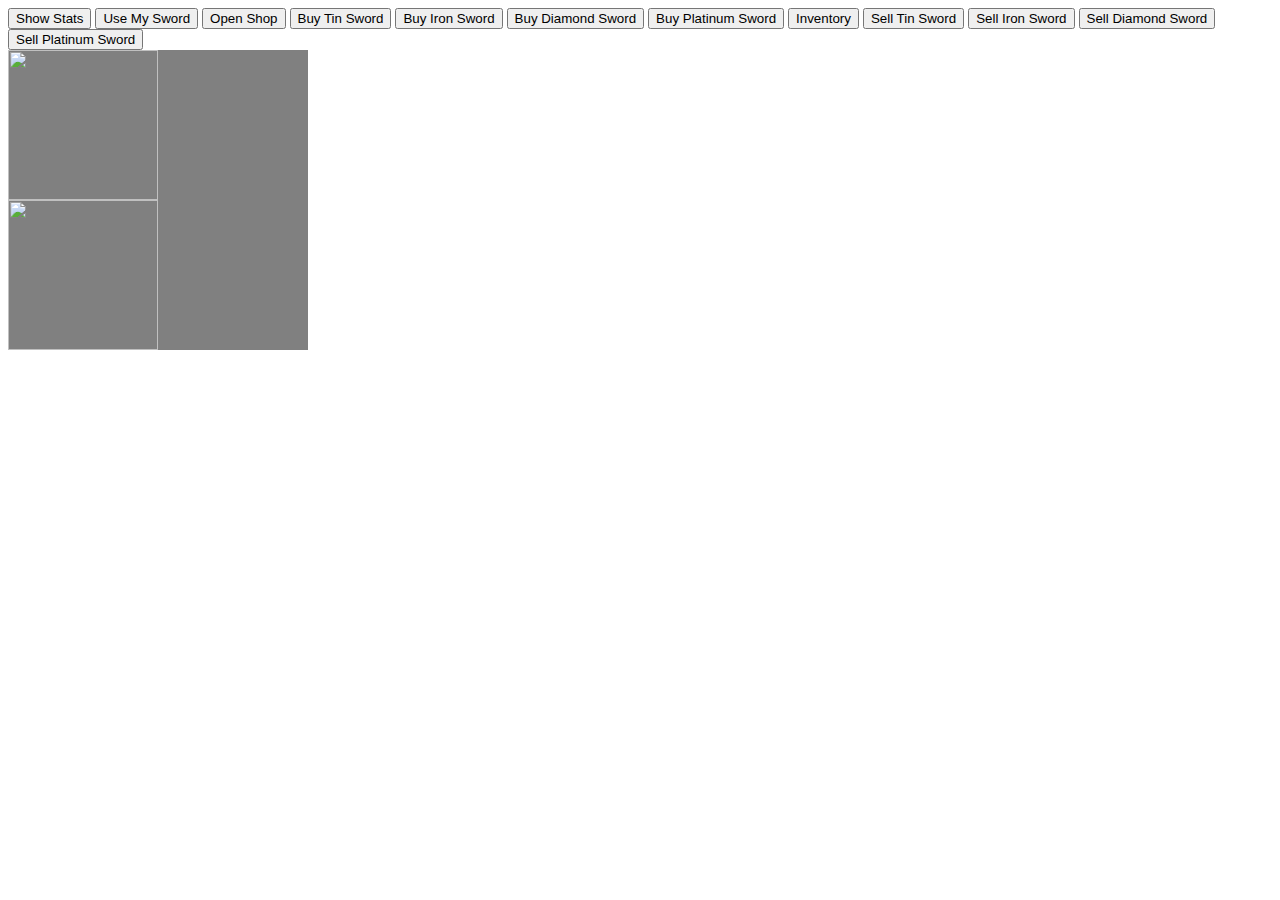
==== OtherProjects/weeGame.html @ 196c28cf "Version 2 of Early beta" ====
<script lang="javascript">

let OrcHealth = parseInt("100");





let WoodenSword = initWeapon("WoodenSword",1,10,0,10);
let TinSword = initWeapon("TinSword",5,15,30,20);
let IronSword = initWeapon("IronSword",15,25,50,30);
let DiamondSword = initWeapon("DiamondSword",30,50,100,60);
let PlatinumSword = initWeapon("PlatinumSword",50,100,200,135);


function initWeapon(name, minDmg, maxDmg, cost, value){
        return {
            Name : name,
            minDamage : minDmg,
            maxDamage : maxDmg,
            Cost : cost,
            SellAmount : value
        };
}

let player = {};
player.FirstName ="Altavich";
player.Health = 100;
player.Level= 1;
player.Gold = 0;
player.Strength = 5;
player.Inventory = [WoodenSword];
player.Xp = 0;
player.XpNeeded = 50;
player.ActiveWeapon = player.Inventory[0];

let Store={};
Store.Inventory = [WoodenSword, TinSword, IronSword, DiamondSword, PlatinumSword];



function getDamage(Weapon){
    return Math.floor(Math.random() * (Weapon.maxDamage - Weapon.minDamage + 1)) + Weapon.minDamage;
}
function EnoughXpToLevelUp () {
    if (player.Xp >= player.XpNeeded) {
        player.Level += 1;
        player.Gold += 10;
        player.Strength += 5
        player.Xp =0;
        player.XpNeeded = player.Level * 50
        alert (`You Leveled up! You are now Level ${player.Level}`)
    }
}

function OpenInventory () {
    console.log (player.Inventory)
}

function UseMySword () {
    let thisturnWeaponDmg = getDamage(player.ActiveWeapon);
    let thisTurnDamage = thisturnWeaponDmg + player.Strength
    
    OrcHealth -= (thisTurnDamage);
    //console.log (`the Orc's health is ${OrcHealth}`)
    if (OrcHealth <= 0) {
        player.Xp += 25;
        player.Gold += 5
        console.log("Oooh, collected 5 gold from the Orc!")
        EnoughXpToLevelUp();
        OrcHealth = player.Level * 100
        alert (`The next Orc's health is at ${OrcHealth}`)
        alert (`You now have ${player.Gold} Gold`)
    }
    console.log(`You used the ${player.ActiveWeapon.Name} to do ${thisTurnDamage} damage to the Orc, now it has ${OrcHealth} Health left`)
}

function instore () {
    Store.Inventory.find( ele => ele === item)
}


function OpenShop () {
    console.log (`Here are the items in our shop: ${Store.Inventory}`)

}

function canAfford(item){
    return player.Gold >= item.Cost;
}
function sellItem(item){
    if (player.Inventory.find( ele => ele === item)) {
        player.Inventory.pop(item);
        console.log ("Thank you, have a good day!")
        player.Gold += item.SellAmount;
        Store.Inventory.push(item);
        alert (`You got ${item.SellAmount} gold from selling your Platinum Sword`)
    }else {
        console.log ("Sorry, you don't have that.")
    }    
    console.log(`You now have ${player.Gold}`)
}
function BuyItem(item){
    if(canAfford(item) && instore(item)){
        player.Inventory.push(item); 
        player.Gold -= TinSword.Cost;
        console.log ("Here you go.")       
        Store.Inventory.pop(item); 
        player.ActiveWeapon = player.Inventory[player.Inventory.length-1]
        
    }else{
        console.log ("sorry, you don't have enough gold yet. Come back when you have enough.")
    }
    console.log(`You now have ${player.Gold}`)
}




function updateCharStats(){
    return [`Your Name: ${player.FirstName}, Health: ${player.Health}, Level: ${player.Level}, Gold: ${player.Gold}, Strength: ${player.Strength}, Active Weapon: ${player.ActiveWeapon.name}, XP: ${player.Xp} / ${player.XpNeeded}`];
}
// let CharStats = updateCharStats

function ShowStats () {
    document.getElementById("Stats").innerText=updateCharStats(); style="font-size: 200px;"
}

</script>

<html>
    <head>
    
    </head>
    <body>
        <input type="button" value="Show Stats" onclick="ShowStats()">
        <input type="button" id="WoodenSword" value="Use My Sword" onclick="UseMySword()">
        <input type="button" value="Open Shop" onclick="OpenShop()">
        <input type="button" class="PurchaseButton" id="Purchase1" value="Buy Tin Sword" onclick="BuyItem(TinSword)">
        <input type="button" value="Buy Iron Sword" onclick="BuyItem(IronSword)">
        <input type="button" value="Buy Diamond Sword" onclick="BuyItem(DiamondSword)">
        <input type="button" value="Buy Platinum Sword" onclick="BuyItem(PlatinumSword)">
        <input type="button" value="Inventory" onclick="OpenInventory()">
        <input type="button" value="Sell Tin Sword" onclick="sellItem(TinSword)">
        <input type="button" value="Sell Iron Sword" onclick="sellItem(IronSword)">
        <input type="button" value="Sell Diamond Sword" onclick="sellItem(DiamondSword)">
        <input type="button" value="Sell Platinum Sword" onclick="sellItem(PlatinumSword)">
        <div style="width: 300px; height: 300px; background-color: gray;">
            <img src="../WebsiteMaterial/images/peson.jpg" width="150px" height="150px" id="p1" />
            <img src="../WebsiteMaterial/images/orc.jpg" width="150px" height="150px" style="text-align: right;" id="opponent" />
        </div>
        <div id="Stats"></div>
    </body>
</html>
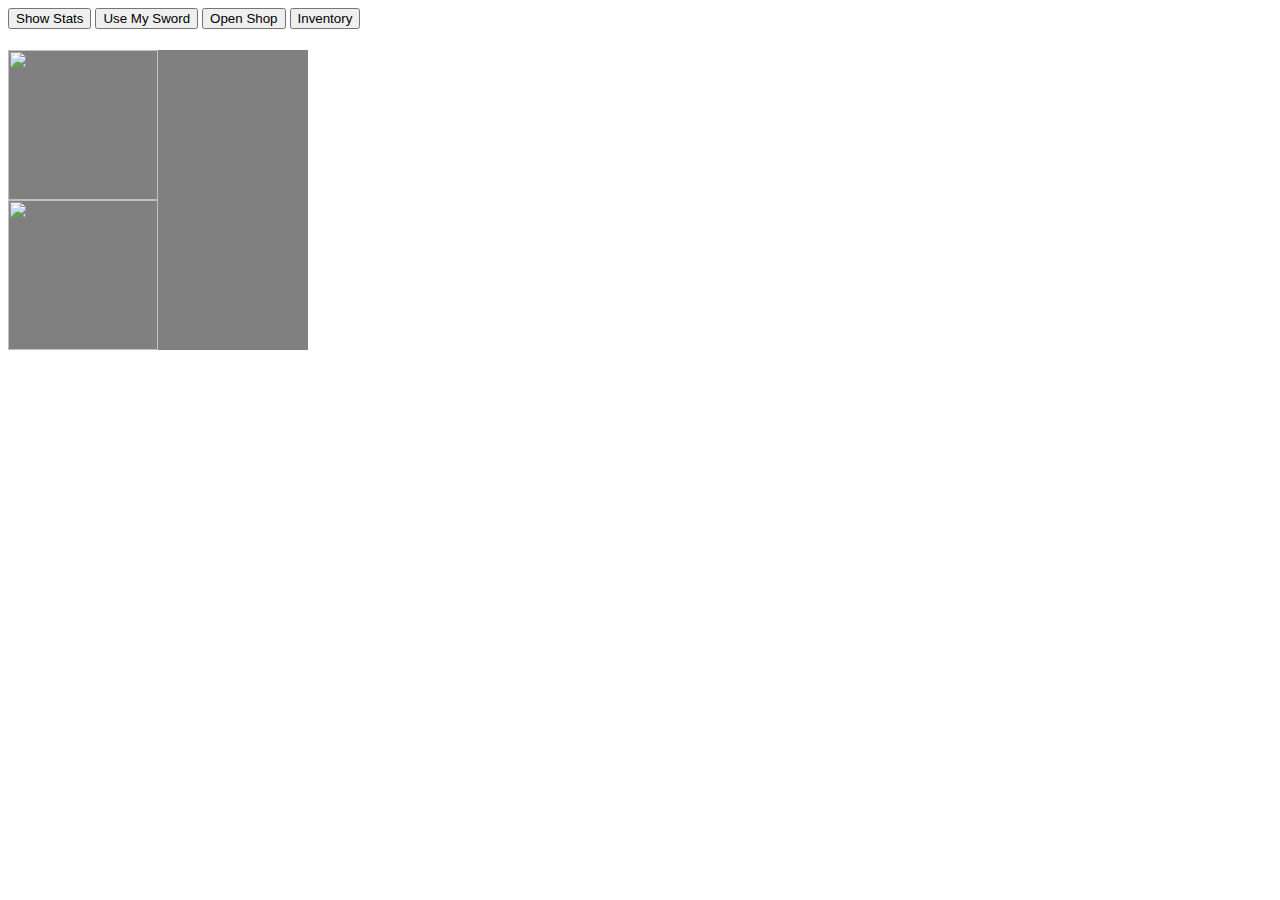
==== commit 3fe924e6: "Styled shop btns, open/close shop is now available" ====
--- a/OtherProjects/weeGame.html
+++ b/OtherProjects/weeGame.html
@@ -1,9 +1,6 @@
 <script lang="javascript">
 
-let OrcHealth = parseInt("100");
-
-
-
+let OrcHealth = 100;
 
 
 let WoodenSword = initWeapon("WoodenSword",1,10,0,10);
@@ -13,15 +10,17 @@
 let PlatinumSword = initWeapon("PlatinumSword",50,100,200,135);
 
 
-function initWeapon(name, minDmg, maxDmg, cost, value){
+function initWeapon(Name, minDmg, maxDmg, Cost, value){
         return {
-            Name : name,
+            Name : Name,
             minDamage : minDmg,
             maxDamage : maxDmg,
-            Cost : cost,
+            Cost : Cost,
             SellAmount : value
         };
 }
+
+
 
 let player = {};
 player.FirstName ="Altavich";
@@ -33,6 +32,8 @@
 player.Xp = 0;
 player.XpNeeded = 50;
 player.ActiveWeapon = player.Inventory[0];
+
+
 
 let Store={};
 Store.Inventory = [WoodenSword, TinSword, IronSword, DiamondSword, PlatinumSword];
@@ -72,17 +73,20 @@
         alert (`The next Orc's health is at ${OrcHealth}`)
         alert (`You now have ${player.Gold} Gold`)
     }
-    console.log(`You used the ${player.ActiveWeapon.Name} to do ${thisTurnDamage} damage to the Orc, now it has ${OrcHealth} Health left`)
+    console.log(`You used your ${player.ActiveWeapon.Name} to do ${thisTurnDamage} damage to the Orc, now it has ${OrcHealth} Health left`)
 }
 
-function instore () {
-    Store.Inventory.find( ele => ele === item)
+function instore (item) {
+    return Store.Inventory.find( ele => ele === item)
 }
 
-
 function OpenShop () {
-    console.log (`Here are the items in our shop: ${Store.Inventory}`)
-
+    let x = document.getElementById("ShopActions");
+    if (x.style.display === "none") {
+    x.style.display = "block";
+  } else {
+    x.style.display = "none";
+  }
 }
 
 function canAfford(item){
@@ -101,9 +105,10 @@
     console.log(`You now have ${player.Gold}`)
 }
 function BuyItem(item){
+    
     if(canAfford(item) && instore(item)){
         player.Inventory.push(item); 
-        player.Gold -= TinSword.Cost;
+        player.Gold -= item.Cost;
         console.log ("Here you go.")       
         Store.Inventory.pop(item); 
         player.ActiveWeapon = player.Inventory[player.Inventory.length-1]
@@ -111,44 +116,83 @@
     }else{
         console.log ("sorry, you don't have enough gold yet. Come back when you have enough.")
     }
-    console.log(`You now have ${player.Gold}`)
+    console.log(`You have ${player.Gold} Gold`)
 }
 
 
 
-
 function updateCharStats(){
-    return [`Your Name: ${player.FirstName}, Health: ${player.Health}, Level: ${player.Level}, Gold: ${player.Gold}, Strength: ${player.Strength}, Active Weapon: ${player.ActiveWeapon.name}, XP: ${player.Xp} / ${player.XpNeeded}`];
+    return [`Your Name: ${player.FirstName}, Health: ${player.Health}, Level: ${player.Level}, Gold: ${player.Gold}, Strength: ${player.Strength}, Active Weapon: ${player.ActiveWeapon.Name}, XP: ${player.Xp} / ${player.XpNeeded}`];
 }
 // let CharStats = updateCharStats
 
 function ShowStats () {
     document.getElementById("Stats").innerText=updateCharStats(); style="font-size: 200px;"
 }
+ 
+
 
 </script>
 
 <html>
     <head>
-    
+        <style>
+            .tooltip {
+                position: relative;
+                display: inline-block;
+                font-size: medium;
+            }
+
+            .tooltip .tooltiptext {
+                visibility: hidden;
+                width: 120px;
+                background-color: black;
+                color: #fff;
+                text-align: center;
+                border-radius: 6px;
+                padding: 5px 0;
+
+            /* Position the tooltip */
+                position: absolute;
+                z-index: 1;
+            }
+
+            .tooltip:hover {
+                border-radius: 10px;
+                border-right-color: seagreen;
+                background-color: red;
+                border-bottom-color: royalblue;
+                border-left: slateblue;
+                border-top: tomato;
+            }
+
+            .tooltip:hover .tooltiptext {
+                visibility: visible;
+            }
+        </style>
     </head>
     <body>
         <input type="button" value="Show Stats" onclick="ShowStats()">
         <input type="button" id="WoodenSword" value="Use My Sword" onclick="UseMySword()">
         <input type="button" value="Open Shop" onclick="OpenShop()">
-        <input type="button" class="PurchaseButton" id="Purchase1" value="Buy Tin Sword" onclick="BuyItem(TinSword)">
-        <input type="button" value="Buy Iron Sword" onclick="BuyItem(IronSword)">
-        <input type="button" value="Buy Diamond Sword" onclick="BuyItem(DiamondSword)">
-        <input type="button" value="Buy Platinum Sword" onclick="BuyItem(PlatinumSword)">
         <input type="button" value="Inventory" onclick="OpenInventory()">
-        <input type="button" value="Sell Tin Sword" onclick="sellItem(TinSword)">
-        <input type="button" value="Sell Iron Sword" onclick="sellItem(IronSword)">
-        <input type="button" value="Sell Diamond Sword" onclick="sellItem(DiamondSword)">
-        <input type="button" value="Sell Platinum Sword" onclick="sellItem(PlatinumSword)">
+        <h1>
+        <div id="ShopActions" style="display: none;">
+        <input type="button" class="tooltip" value="Buy Tin Sword" onclick="BuyItem(TinSword)"> 
+        <input type="button" class="tooltip" value="Buy Iron Sword" onclick="BuyItem(IronSword)"> 
+        <input type="button" class="tooltip" value="Buy Diamond Sword" onclick="BuyItem(DiamondSword)"> 
+        <input type="button" class="tooltip" value="Buy Platinum Sword" onclick="BuyItem(PlatinumSword)"> 
+        <input type="button" class="tooltip" value="Sell Tin Sword" onclick="sellItem(TinSword)">
+        <input type="button" class="tooltip" value="Sell Iron Sword" onclick="sellItem(IronSword)">
+        <input type="button" class="tooltip" value="Sell Diamond Sword" onclick="sellItem(DiamondSword)">
+        <input type="button" class="tooltip" value="Sell Platinum Sword" onclick="sellItem(PlatinumSword)">
+        </div>
+        </h1>
         <div style="width: 300px; height: 300px; background-color: gray;">
             <img src="../WebsiteMaterial/images/peson.jpg" width="150px" height="150px" id="p1" />
             <img src="../WebsiteMaterial/images/orc.jpg" width="150px" height="150px" style="text-align: right;" id="opponent" />
         </div>
         <div id="Stats"></div>
+        <div id="Store"></div>
     </body>
 </html>
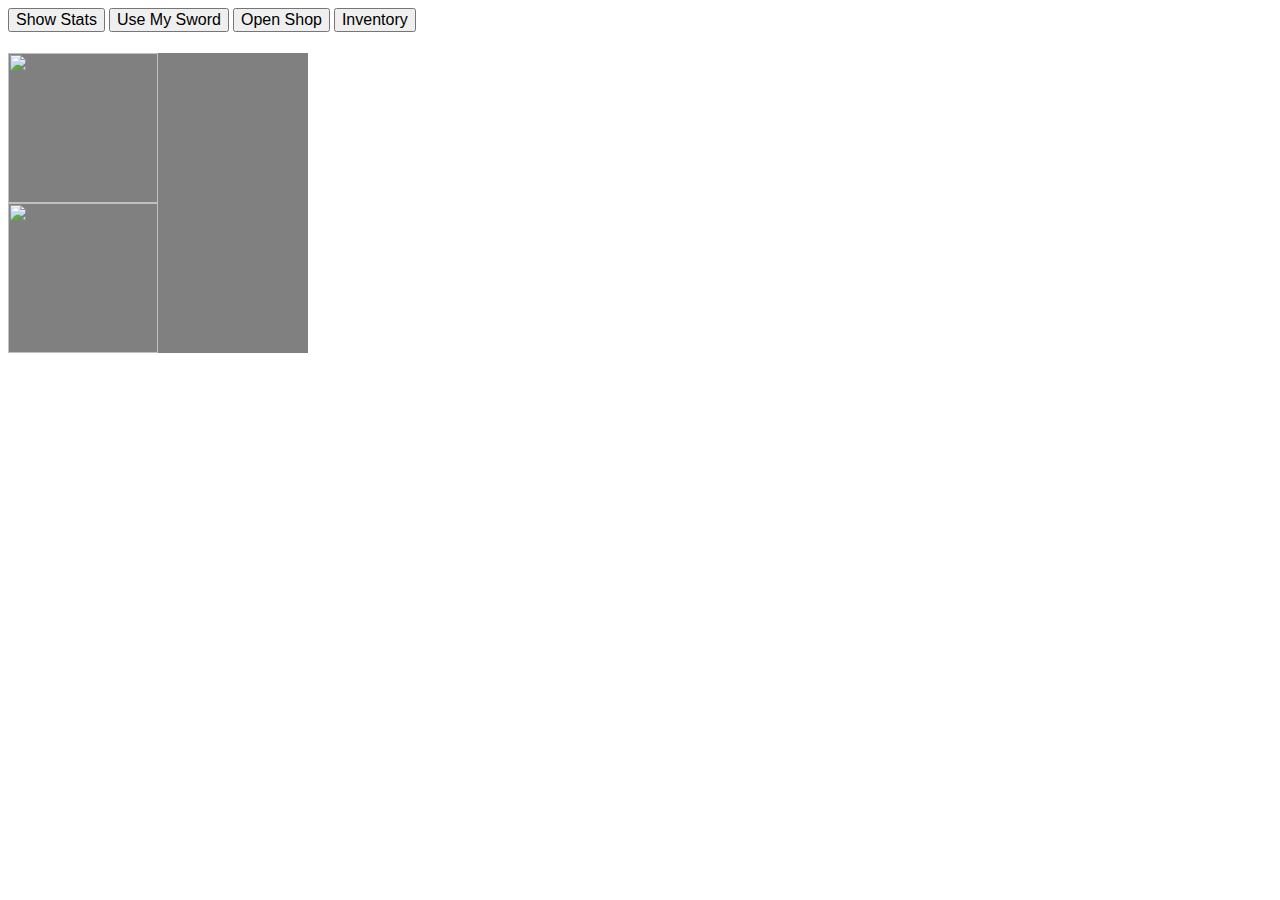
==== commit fe381d1f: "min console logging, texz showing onscreen" ====
--- a/OtherProjects/weeGame.html
+++ b/OtherProjects/weeGame.html
@@ -55,14 +55,23 @@
 }
 
 function OpenInventory () {
-    console.log (player.Inventory)
+    console.log(player.Inventory);
 }
 
 function UseMySword () {
     let thisturnWeaponDmg = getDamage(player.ActiveWeapon);
     let thisTurnDamage = thisturnWeaponDmg + player.Strength
     
+    function ReturningcombatInfo () {
+        return [`You used your ${player.ActiveWeapon.Name} to do ${thisTurnDamage} damage to the Orc, now it has ${OrcHealth} Health left`];
+    }
+
+    function combatInfo () {
+    document.getElementById("InventoryItems").innerText=ReturningcombatInfo(); style="font-size: 120px;"
+}
+
     OrcHealth -= (thisTurnDamage);
+    combatInfo();
     //console.log (`the Orc's health is ${OrcHealth}`)
     if (OrcHealth <= 0) {
         player.Xp += 25;
@@ -81,11 +90,11 @@
 }
 
 function OpenShop () {
-    let x = document.getElementById("ShopActions");
-    if (x.style.display === "none") {
-    x.style.display = "block";
+    let ShopButtons = document.getElementById("ShopActions");
+    if (ShopButtons.style.display === "none") {
+    ShopButtons.style.display = "block";
   } else {
-    x.style.display = "none";
+    ShopButtons.style.display = "none";
   }
 }
 
@@ -127,10 +136,8 @@
 // let CharStats = updateCharStats
 
 function ShowStats () {
-    document.getElementById("Stats").innerText=updateCharStats(); style="font-size: 200px;"
-}
- 
-
+    document.getElementById("Stats").innerText=updateCharStats(); style="font-size: 120px;"
+}
 
 </script>
 
@@ -160,32 +167,60 @@
             .tooltip:hover {
                 border-radius: 10px;
                 border-right-color: seagreen;
-                background-color: red;
+                background-color: cyan;
                 border-bottom-color: royalblue;
                 border-left: slateblue;
                 border-top: tomato;
+                cursor: pointer;
             }
 
             .tooltip:hover .tooltiptext {
                 visibility: visible;
             }
+        
+        
+        
         </style>
     </head>
     <body>
-        <input type="button" value="Show Stats" onclick="ShowStats()">
-        <input type="button" id="WoodenSword" value="Use My Sword" onclick="UseMySword()">
-        <input type="button" value="Open Shop" onclick="OpenShop()">
-        <input type="button" value="Inventory" onclick="OpenInventory()">
+        <input type="button" class="tooltip" value="Show Stats" onclick="ShowStats()">
+        <input type="button" class="tooltip" id="TheWeaponTheCharacterIsUsing" value="Use My Sword" onclick="UseMySword()">
+        <input type="button" class="tooltip" value="Open Shop" onclick="OpenShop()">
+        <input type="button" class="tooltip" value="Inventory" onclick="OpenInventory()">
         <h1>
         <div id="ShopActions" style="display: none;">
-        <input type="button" class="tooltip" value="Buy Tin Sword" onclick="BuyItem(TinSword)"> 
-        <input type="button" class="tooltip" value="Buy Iron Sword" onclick="BuyItem(IronSword)"> 
-        <input type="button" class="tooltip" value="Buy Diamond Sword" onclick="BuyItem(DiamondSword)"> 
-        <input type="button" class="tooltip" value="Buy Platinum Sword" onclick="BuyItem(PlatinumSword)"> 
-        <input type="button" class="tooltip" value="Sell Tin Sword" onclick="sellItem(TinSword)">
-        <input type="button" class="tooltip" value="Sell Iron Sword" onclick="sellItem(IronSword)">
-        <input type="button" class="tooltip" value="Sell Diamond Sword" onclick="sellItem(DiamondSword)">
-        <input type="button" class="tooltip" value="Sell Platinum Sword" onclick="sellItem(PlatinumSword)">
+            <div class="tooltip1">
+                    <span class="tooltiptext" style="font-size: large;">30 Gold:</span>
+                <input type="button" class="tooltip" value="Buy Tin Sword" onclick="BuyItem(TinSword)"> 
+            </div>
+            <div>        
+                    <span class="tooltiptext2" style="font-size: large;">50 Gold:</span>
+                <input type="button" class="tooltip" value="Buy Iron Sword" onclick="BuyItem(IronSword)"> 
+            </div>        
+            <div>        
+                    <span class="tooltiptext3" style="font-size: large;">100 Gold:</span>
+                <input type="button" class="tooltip" value="Buy Diamond Sword" onclick="BuyItem(DiamondSword)"> 
+            </div>        
+            <div>
+                    <span class="tooltiptext4" style="font-size: large;">200 Gold:</span>
+                <input type="button" class="tooltip" value="Buy Platinum Sword" onclick="BuyItem(PlatinumSword)"> 
+            </div>
+            <div>        
+                    <span class="tooltiptext5" style="font-size: large;">20 Gold:</span>
+                <input type="button" class="tooltip" value="Sell Tin Sword" onclick="sellItem(TinSword)">
+            </div>        
+            <div>        
+                    <span class="tooltiptext6" style="font-size: large;">30 Gold:</span>
+                <input type="button" class="tooltip" value="Sell Iron Sword" onclick="sellItem(IronSword)">
+            </div>     
+            <div>    
+                    <span class="tooltiptext7" style="font-size: large;">60 Gold:</span>
+                <input type="button" class="tooltip" value="Sell Diamond Sword" onclick="sellItem(DiamondSword)">
+            </div>     
+            <div>    
+                    <span class="tooltiptext8" style="font-size: large;">135 Gold:</span>
+                <input type="button" class="tooltip" value="Sell Platinum Sword" onclick="sellItem(PlatinumSword)">
+            </div>    
         </div>
         </h1>
         <div style="width: 300px; height: 300px; background-color: gray;">
@@ -194,5 +229,7 @@
         </div>
         <div id="Stats"></div>
         <div id="Store"></div>
+        <div id="InventoryItems"></div>
+        <div id="InventoryItem1"></div>
     </body>
 </html>
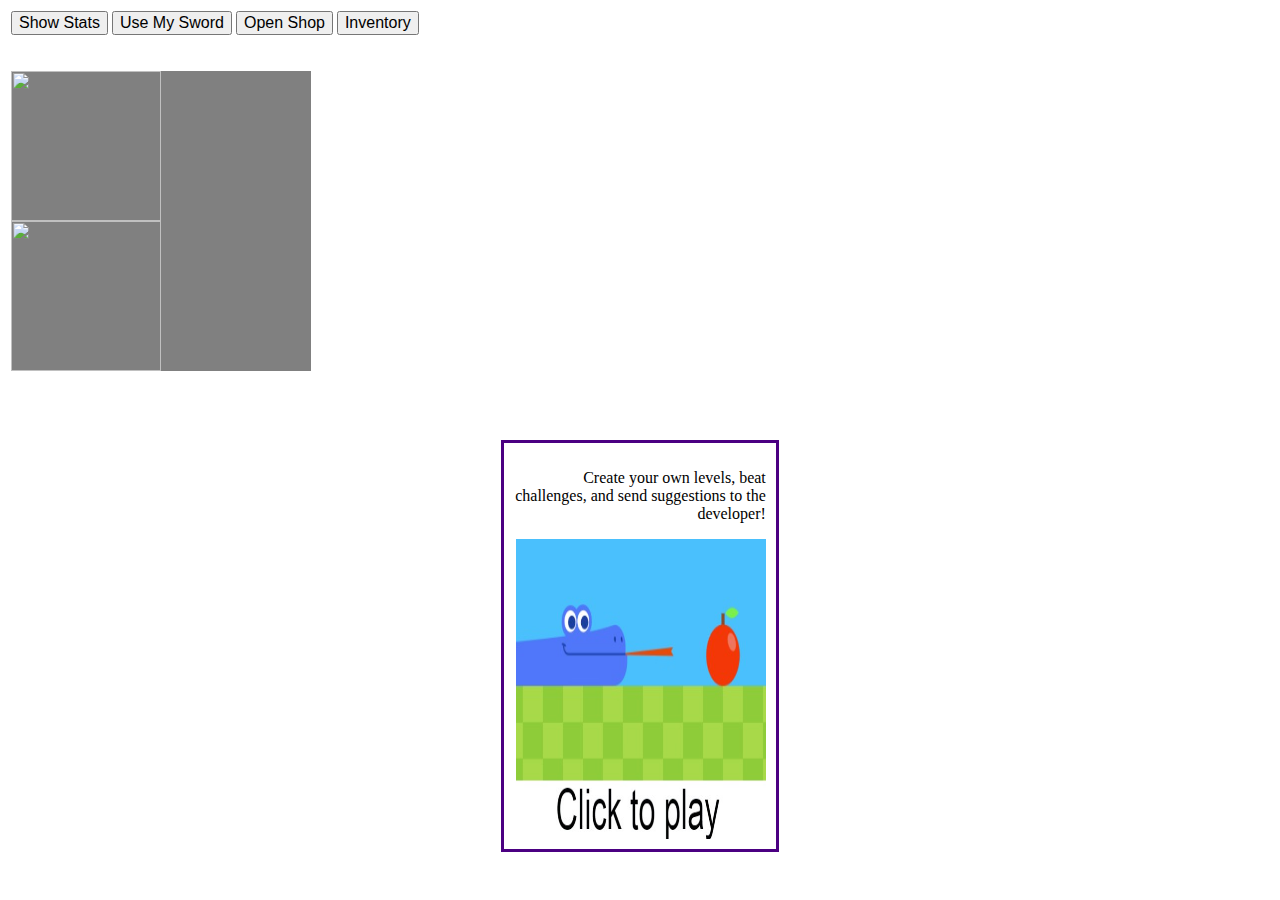
==== commit 032307c7: "added advertisement and small features" ====
--- a/OtherProjects/weeGame.html
+++ b/OtherProjects/weeGame.html
@@ -82,7 +82,6 @@
         alert (`The next Orc's health is at ${OrcHealth}`)
         alert (`You now have ${player.Gold} Gold`)
     }
-    console.log(`You used your ${player.ActiveWeapon.Name} to do ${thisTurnDamage} damage to the Orc, now it has ${OrcHealth} Health left`)
 }
 
 function instore (item) {
@@ -178,58 +177,95 @@
                 visibility: visible;
             }
         
+            .advertisementForDadsGame {
+                margin: auto;
+                width: 20%;
+                text-align: right;
+                border: 3px solid indigo;
+                padding: 10px;
+                overflow: auto;
+            }
         
-        
+            a:link a:hover {
+                cursor: pointer;
+            }
+
+            .SnakeImg {
+                float: right;
+                display: block;
+                margin-left: auto;
+                margin-right: auto;
+            }
+
         </style>
     </head>
     <body>
-        <input type="button" class="tooltip" value="Show Stats" onclick="ShowStats()">
-        <input type="button" class="tooltip" id="TheWeaponTheCharacterIsUsing" value="Use My Sword" onclick="UseMySword()">
-        <input type="button" class="tooltip" value="Open Shop" onclick="OpenShop()">
-        <input type="button" class="tooltip" value="Inventory" onclick="OpenInventory()">
-        <h1>
-        <div id="ShopActions" style="display: none;">
-            <div class="tooltip1">
-                    <span class="tooltiptext" style="font-size: large;">30 Gold:</span>
-                <input type="button" class="tooltip" value="Buy Tin Sword" onclick="BuyItem(TinSword)"> 
-            </div>
-            <div>        
-                    <span class="tooltiptext2" style="font-size: large;">50 Gold:</span>
-                <input type="button" class="tooltip" value="Buy Iron Sword" onclick="BuyItem(IronSword)"> 
-            </div>        
-            <div>        
-                    <span class="tooltiptext3" style="font-size: large;">100 Gold:</span>
-                <input type="button" class="tooltip" value="Buy Diamond Sword" onclick="BuyItem(DiamondSword)"> 
-            </div>        
-            <div>
-                    <span class="tooltiptext4" style="font-size: large;">200 Gold:</span>
-                <input type="button" class="tooltip" value="Buy Platinum Sword" onclick="BuyItem(PlatinumSword)"> 
-            </div>
-            <div>        
-                    <span class="tooltiptext5" style="font-size: large;">20 Gold:</span>
-                <input type="button" class="tooltip" value="Sell Tin Sword" onclick="sellItem(TinSword)">
-            </div>        
-            <div>        
-                    <span class="tooltiptext6" style="font-size: large;">30 Gold:</span>
-                <input type="button" class="tooltip" value="Sell Iron Sword" onclick="sellItem(IronSword)">
-            </div>     
-            <div>    
-                    <span class="tooltiptext7" style="font-size: large;">60 Gold:</span>
-                <input type="button" class="tooltip" value="Sell Diamond Sword" onclick="sellItem(DiamondSword)">
-            </div>     
-            <div>    
-                    <span class="tooltiptext8" style="font-size: large;">135 Gold:</span>
-                <input type="button" class="tooltip" value="Sell Platinum Sword" onclick="sellItem(PlatinumSword)">
-            </div>    
-        </div>
-        </h1>
-        <div style="width: 300px; height: 300px; background-color: gray;">
-            <img src="../WebsiteMaterial/images/peson.jpg" width="150px" height="150px" id="p1" />
-            <img src="../WebsiteMaterial/images/orc.jpg" width="150px" height="150px" style="text-align: right;" id="opponent" />
-        </div>
+        <table width="100%" height="100%">
+            <tr>
+                <td valign="top">
+                    <input type="button" class="tooltip" value="Show Stats" onclick="ShowStats()">
+                    <input type="button" class="tooltip" id="TheWeaponTheCharacterIsUsing" value="Use My Sword" onclick="UseMySword()">
+                    <input type="button" class="tooltip" value="Open Shop" onclick="OpenShop()">
+                    <input type="button" class="tooltip" value="Inventory" onclick="OpenInventory()">
+                    <h1>
+                    <div id="ShopActions" style="display: none;">
+                        <div class="tooltip1">
+                                <span class="tooltiptext" style="font-size: large;">30 Gold:</span>
+                            <input type="button" class="tooltip" value="Buy Tin Sword" onclick="BuyItem(TinSword)"> 
+                        </div>
+                        <div>        
+                                <span class="tooltiptext2" style="font-size: large;">50 Gold:</span>
+                            <input type="button" class="tooltip" value="Buy Iron Sword" onclick="BuyItem(IronSword)"> 
+                        </div>        
+                        <div>        
+                                <span class="tooltiptext3" style="font-size: large;">100 Gold:</span>
+                            <input type="button" class="tooltip" value="Buy Diamond Sword" onclick="BuyItem(DiamondSword)"> 
+                        </div>        
+                        <div>
+                                <span class="tooltiptext4" style="font-size: large;">200 Gold:</span>
+                            <input type="button" class="tooltip" value="Buy Platinum Sword" onclick="BuyItem(PlatinumSword)"> 
+                        </div>
+                        <div>        
+                                <span class="tooltiptext5" style="font-size: large;">20 Gold:</span>
+                            <input type="button" class="tooltip" value="Sell Tin Sword" onclick="sellItem(TinSword)">
+                        </div>        
+                        <div>        
+                                <span class="tooltiptext6" style="font-size: large;">30 Gold:</span>
+                            <input type="button" class="tooltip" value="Sell Iron Sword" onclick="sellItem(IronSword)">
+                        </div>     
+                        <div>    
+                                <span class="tooltiptext7" style="font-size: large;">60 Gold:</span>
+                            <input type="button" class="tooltip" value="Sell Diamond Sword" onclick="sellItem(DiamondSword)">
+                        </div>     
+                        <div>    
+                                <span class="tooltiptext8" style="font-size: large;">135 Gold:</span>
+                            <input type="button" class="tooltip" value="Sell Platinum Sword" onclick="sellItem(PlatinumSword)">
+                        </div>    
+                    </div>
+                    </h1>
+                </td>
+            </tr>
+            <tr>
+                <td>
+                    <div style="width: 300px; height: 300px; background-color: gray;">
+                        <img src="../WebsiteMaterial/images/peson.jpg" width="150px" height="150px" id="p1" />
+                        <img src="../WebsiteMaterial/images/orc.jpg" width="150px" height="150px" style="text-align: right;" id="opponent" />
+                    </div>
+                </td>
+            </tr>
+            <tr>
+                <td align="right">
+                        <div class="advertisementForDadsGame">
+                            <p>Create your own levels, beat challenges, and send suggestions to the developer!</p>    
+                            <a href="https://inspiring-mahavira-42a2b1.netlify.app/">
+                            <img class="SnakeImg" src="../WebsiteMaterial/images/SnakeImg.jpg" alt="Snake" width="250" height="300">
+                            </a>
+                        </div>                       
+                </td>
+            </tr>
+        </table>
         <div id="Stats"></div>
         <div id="Store"></div>
         <div id="InventoryItems"></div>
-        <div id="InventoryItem1"></div>
     </body>
 </html>
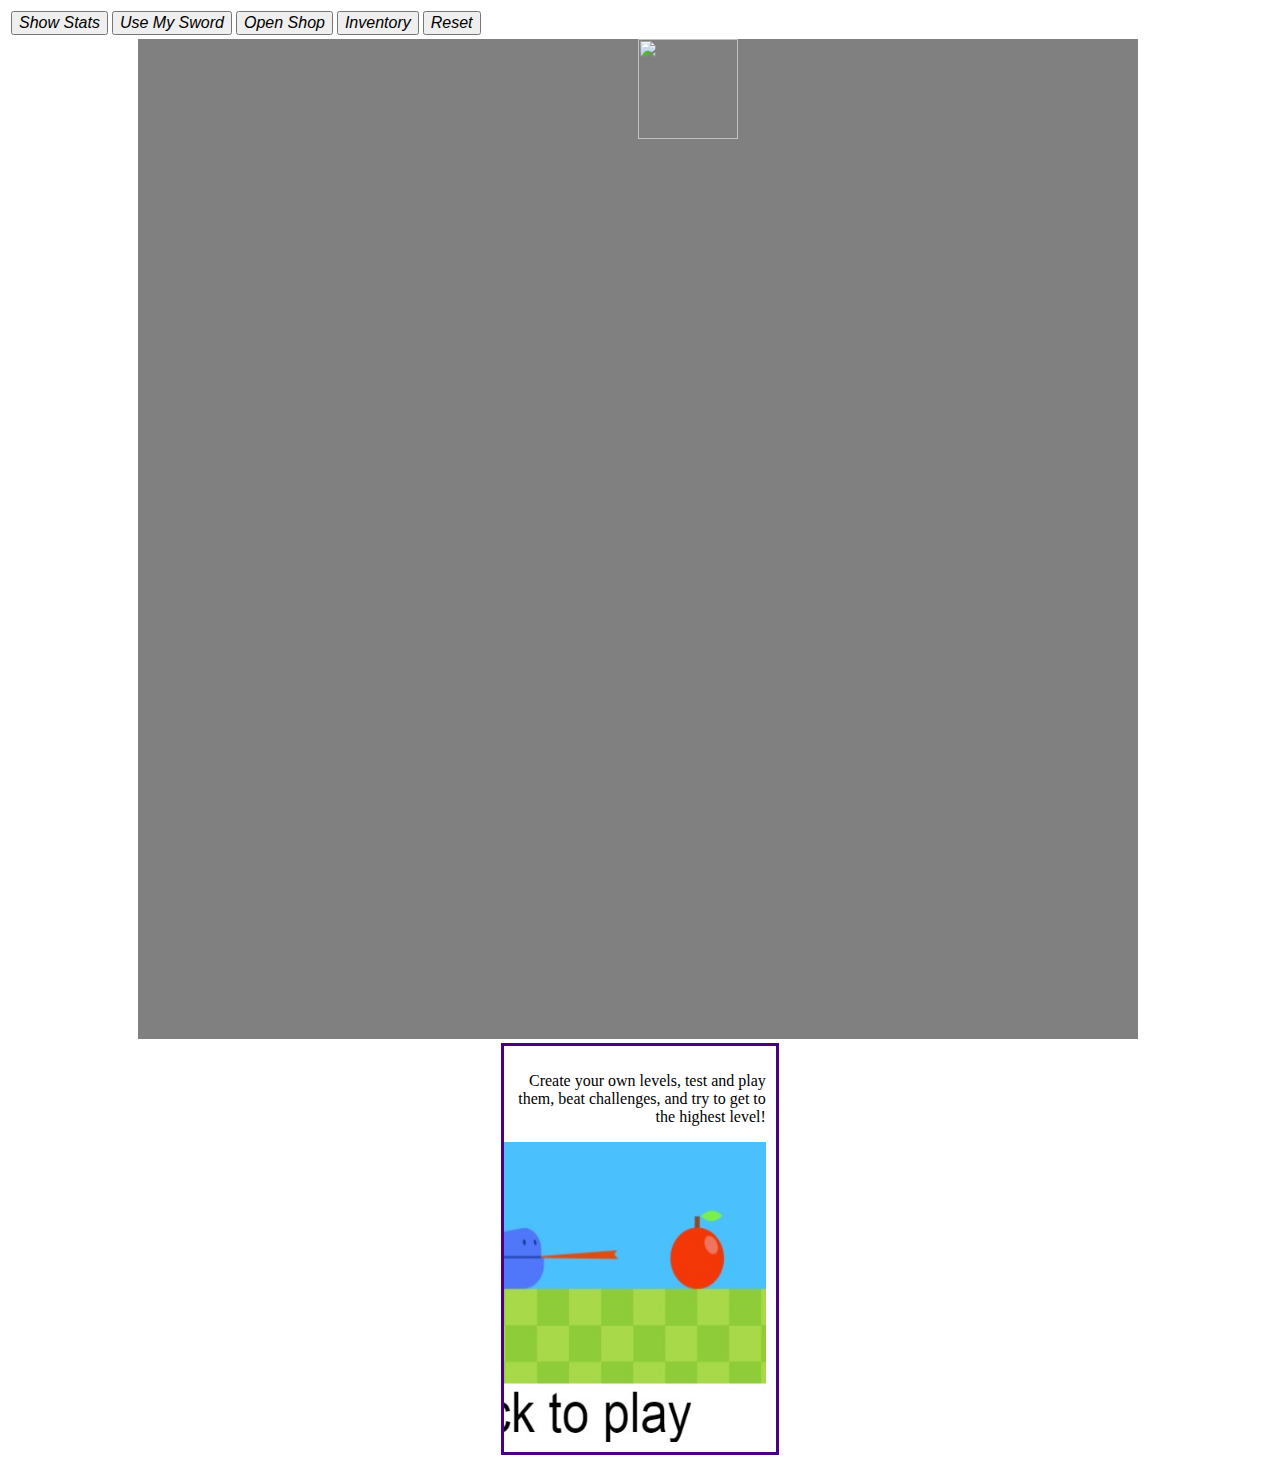
==== commit ae1dfa70: "rewrote the game and added a tutorial" ====
--- a/OtherProjects/weeGame.html
+++ b/OtherProjects/weeGame.html
@@ -20,10 +20,7 @@
         };
 }
 
-
-
 let player = {};
-player.FirstName ="Altavich";
 player.Health = 100;
 player.Level= 1;
 player.Gold = 0;
@@ -36,7 +33,7 @@
 
 
 let Store={};
-Store.Inventory = [WoodenSword, TinSword, IronSword, DiamondSword, PlatinumSword];
+Store.Inventory = [TinSword, IronSword, DiamondSword, PlatinumSword];
 
 
 
@@ -63,11 +60,11 @@
     let thisTurnDamage = thisturnWeaponDmg + player.Strength
     
     function ReturningcombatInfo () {
-        return [`You used your ${player.ActiveWeapon.Name} to do ${thisTurnDamage} damage to the Orc, now it has ${OrcHealth} Health left`];
+        return `You used your ${player.ActiveWeapon.Name} to do ${thisTurnDamage} damage to the Orc, now it has ${OrcHealth} Health left`;
     }
 
     function combatInfo () {
-    document.getElementById("InventoryItems").innerText=ReturningcombatInfo(); style="font-size: 120px;"
+    document.getElementById("CombatDamage").innerText=ReturningcombatInfo();
 }
 
     OrcHealth -= (thisTurnDamage);
@@ -75,7 +72,7 @@
     //console.log (`the Orc's health is ${OrcHealth}`)
     if (OrcHealth <= 0) {
         player.Xp += 25;
-        player.Gold += 5
+        player.Gold += 30
         console.log("Oooh, collected 5 gold from the Orc!")
         EnoughXpToLevelUp();
         OrcHealth = player.Level * 100
@@ -91,10 +88,12 @@
 function OpenShop () {
     let ShopButtons = document.getElementById("ShopActions");
     if (ShopButtons.style.display === "none") {
-    ShopButtons.style.display = "block";
-  } else {
-    ShopButtons.style.display = "none";
-  }
+        ShopButtons.style.display = "block";
+    } else {
+        ShopButtons.style.display = "none";
+    }
+
+    learnAppend();
 }
 
 function canAfford(item){
@@ -106,7 +105,7 @@
         console.log ("Thank you, have a good day!")
         player.Gold += item.SellAmount;
         Store.Inventory.push(item);
-        alert (`You got ${item.SellAmount} gold from selling your Platinum Sword`)
+        alert (`You got ${item.SellAmount} gold from selling your ${item.Name}`)
     }else {
         console.log ("Sorry, you don't have that.")
     }    
@@ -138,6 +137,49 @@
     document.getElementById("Stats").innerText=updateCharStats(); style="font-size: 120px;"
 }
 
+function DidPlayerDie () {
+    if (player.Health <= 0) {
+        if (confirm('You lost. Press ok to restart.')) {
+      window.location = 'file:///C:/_code/TerraDog/oceanhim.github.io/OtherProjects/weeGame.html'
+    }
+    }
+}
+
+function Reset () {
+    player.Health -= player.Health;
+    DidPlayerDie();
+}
+
+function learnAppend(){
+    let conta = document.getElementById("ItemsInShop");
+    conta.innerHTML = '';
+    Store.Inventory.forEach(element => {
+        let mydiv = document.createElement("div");
+        let myspan= document.createElement("span");
+        let mybutton= document.createElement("input");
+            mybutton.classList.add('tooltip');
+            mybutton.type='button';
+            mybutton.value = "Buy " + element.Name
+            mybutton.addEventListener("click", (e)=>{BuyItem(element);})
+            myspan.textContent = `Buy for ${element.Cost} Gold:`;
+            
+        mydiv.appendChild(myspan);
+        mydiv.appendChild(mybutton);
+        conta.appendChild(mydiv);      
+    });
+}
+
+function UserCreatesCharName () {
+    let Introduction;
+  let person = prompt("Your character name:");
+  if (person == null || person == "") {
+    Introduction = "User cancelled the prompt.";
+  } else {
+    Introduction = "Hello " + person + "! Battles are awaiting";
+  }
+  alert("Hello " + person + "! Battles are awaiting")
+}
+
 </script>
 
 <html>
@@ -147,6 +189,7 @@
                 position: relative;
                 display: inline-block;
                 font-size: medium;
+                font-style: italic;
             }
 
             .tooltip .tooltiptext {
@@ -193,52 +236,62 @@
             .SnakeImg {
                 float: right;
                 display: block;
-                margin-left: auto;
-                margin-right: auto;
+            }
+
+            #p1 {
+                position: absolute;
+            }
+
+            #opponent {
+                position: absolute;
+            }
+
+            #container {
+                background-color: gray;
+                position: relative;
+                width: 1000px;
+                height: 1000px;
+                vertical-align: middle;
+            }
+
+            canvas {
+                border: 1px solid black;
+                background-color: gray;
+            }
+
+            #CombatDamage {
+                font-size: large;
+                color: blue;
             }
 
         </style>
     </head>
-    <body>
-        <table width="100%" height="100%">
+    <body onload="UserCreatesCharName()">
+         <table width="100%" height="100%">
             <tr>
-                <td valign="top">
+                <td valign="top" colspan="2">
                     <input type="button" class="tooltip" value="Show Stats" onclick="ShowStats()">
                     <input type="button" class="tooltip" id="TheWeaponTheCharacterIsUsing" value="Use My Sword" onclick="UseMySword()">
                     <input type="button" class="tooltip" value="Open Shop" onclick="OpenShop()">
                     <input type="button" class="tooltip" value="Inventory" onclick="OpenInventory()">
+                    <input type="button" class="tooltip" value="Reset" onclick="Reset()">
                     <h1>
                     <div id="ShopActions" style="display: none;">
-                        <div class="tooltip1">
-                                <span class="tooltiptext" style="font-size: large;">30 Gold:</span>
-                            <input type="button" class="tooltip" value="Buy Tin Sword" onclick="BuyItem(TinSword)"> 
-                        </div>
+                        <div id="ItemsInShop"></div>
                         <div>        
-                                <span class="tooltiptext2" style="font-size: large;">50 Gold:</span>
-                            <input type="button" class="tooltip" value="Buy Iron Sword" onclick="BuyItem(IronSword)"> 
-                        </div>        
-                        <div>        
-                                <span class="tooltiptext3" style="font-size: large;">100 Gold:</span>
-                            <input type="button" class="tooltip" value="Buy Diamond Sword" onclick="BuyItem(DiamondSword)"> 
-                        </div>        
-                        <div>
-                                <span class="tooltiptext4" style="font-size: large;">200 Gold:</span>
-                            <input type="button" class="tooltip" value="Buy Platinum Sword" onclick="BuyItem(PlatinumSword)"> 
-                        </div>
-                        <div>        
-                                <span class="tooltiptext5" style="font-size: large;">20 Gold:</span>
+                            <span class="tooltiptext5" style="font-size: 33px;">Sell for 20 Gold:</span>
                             <input type="button" class="tooltip" value="Sell Tin Sword" onclick="sellItem(TinSword)">
                         </div>        
                         <div>        
-                                <span class="tooltiptext6" style="font-size: large;">30 Gold:</span>
+                                <span class="tooltiptext6" style="font-size: 33px;">Sell for 30 Gold:</span>
                             <input type="button" class="tooltip" value="Sell Iron Sword" onclick="sellItem(IronSword)">
                         </div>     
                         <div>    
-                                <span class="tooltiptext7" style="font-size: large;">60 Gold:</span>
+                                <span class="tooltiptext7" style="font-size: 33px;">Sell for 60 Gold:</span>
                             <input type="button" class="tooltip" value="Sell Diamond Sword" onclick="sellItem(DiamondSword)">
                         </div>     
                         <div>    
-                                <span class="tooltiptext8" style="font-size: large;">135 Gold:</span>
+                                <span class="tooltiptext8" style="font-size: 33px;">Sell for 135 Gold:</span>
                             <input type="button" class="tooltip" value="Sell Platinum Sword" onclick="sellItem(PlatinumSword)">
                         </div>    
                     </div>
@@ -246,26 +299,31 @@
                 </td>
             </tr>
             <tr>
+                <td align="center">
+                    <div id="CombatDamage"></div>  
+                    <div id="container">
+                        <img src="../WebsiteMaterial/images/peson.jpg" width="100px" height="100px" id="p1" />
+                        <img src="../WebsiteMaterial/images/orc.jpg" width="100px" height="100px" id="opponent" />
+                    </div>
+                </td>
                 <td>
-                    <div style="width: 300px; height: 300px; background-color: gray;">
-                        <img src="../WebsiteMaterial/images/peson.jpg" width="150px" height="150px" id="p1" />
-                        <img src="../WebsiteMaterial/images/orc.jpg" width="150px" height="150px" style="text-align: right;" id="opponent" />
-                    </div>
+                    <div id="CharName"></div>
+                    <div id="Stats"></div>                  
                 </td>
             </tr>
             <tr>
-                <td align="right">
+                <td align="absolute" colspan="2">
                         <div class="advertisementForDadsGame">
-                            <p>Create your own levels, beat challenges, and send suggestions to the developer!</p>    
+                            <p>Create your own levels, test and play them, beat challenges, and try to get to the highest level!</p>    
                             <a href="https://inspiring-mahavira-42a2b1.netlify.app/">
-                            <img class="SnakeImg" src="../WebsiteMaterial/images/SnakeImg.jpg" alt="Snake" width="250" height="300">
+                            <img class="SnakeImg" src="../WebsiteMaterial/images/SnakeImg.jpg" alt="Snake" width="400" height="300">
                             </a>
                         </div>                       
                 </td>
             </tr>
         </table>
-        <div id="Stats"></div>
         <div id="Store"></div>
         <div id="InventoryItems"></div>
+        <div id="CharName"></div>
     </body>
 </html>
